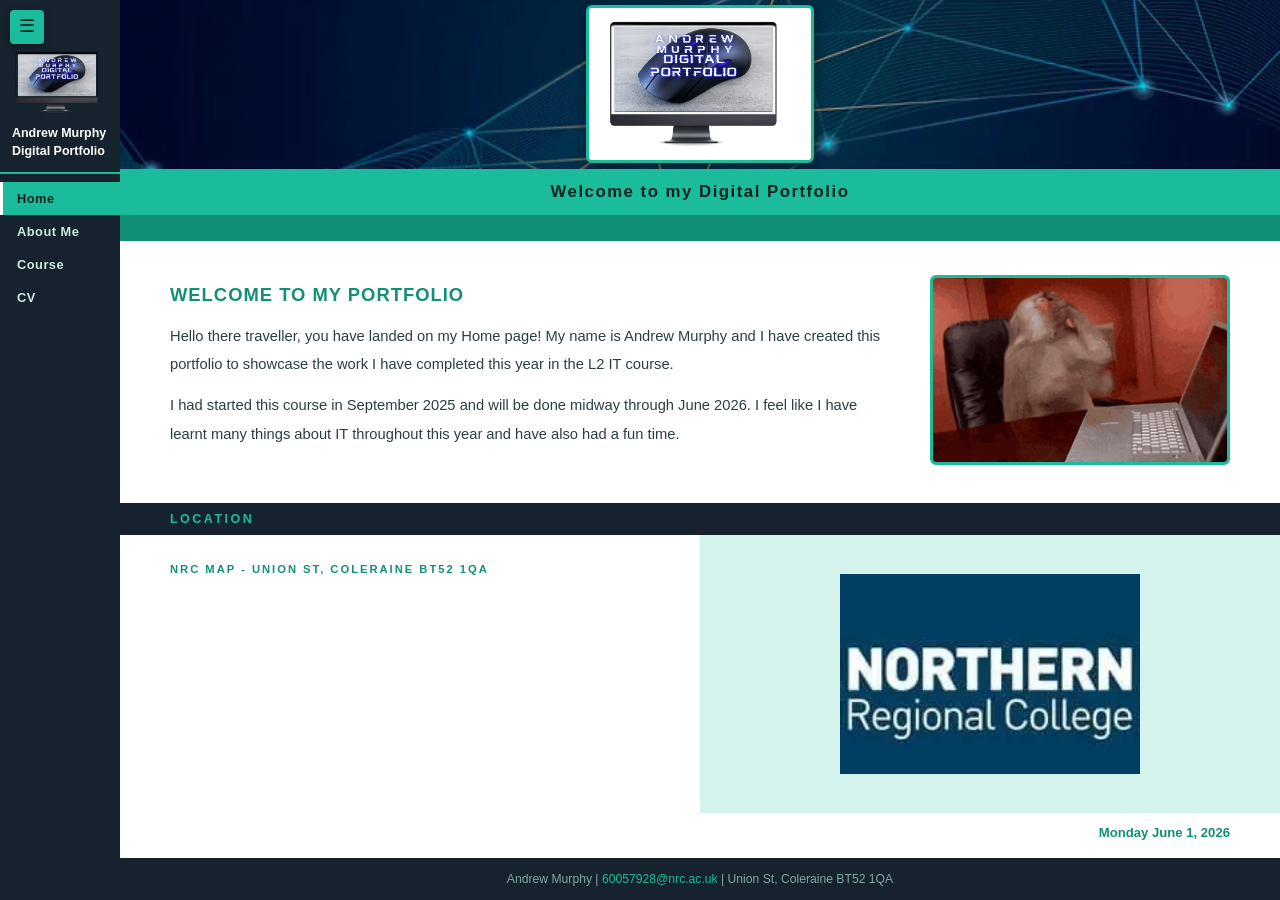
==== index.html @ 00db7c42 "upload final website" ====
<!DOCTYPE html>
<html lang="en">
<head>
  <meta charset="UTF-8" />
  <meta name="viewport" content="width=device-width, initial-scale=1.0" />
  <title>Andrew Murphy - Digital Portfolio</title>
  <link rel="stylesheet" href="assets/css/style.css" />
</head>
<body>

  <button id="sidebar-toggle" onclick="document.body.classList.toggle('nav-closed')" aria-label="Toggle menu">&#9776;</button>
  <div id="sidebar">
    <img class="side-logo" src="assets/images/logo.png" alt="Andrew Murphy Digital Portfolio" />
    <div class="side-title">Andrew Murphy Digital Portfolio</div>
    <nav>
      <a href="index.html" class="active">Home</a>
      <a href="about.html">About Me</a>
      <a href="course.html">Course</a>
      <a href="cv.html">CV</a>
    </nav>
  </div>

  <div id="page">

    <div class="banner">
      <div class="banner-logo-box">
        <img src="assets/images/logo.png" alt="Andrew Murphy Digital Portfolio"
             onerror="this.style.display='none';this.nextElementSibling.style.display='block';" />
        <span class="fallback">Andrew Murphy<br/>Digital Portfolio</span>
      </div>
    </div>

    <div class="page-title-bar">Welcome to my Digital Portfolio</div>

    <div class="marquee-bar">
      <span>
        Welcome to my Digital Portfolio &nbsp;|&nbsp; Andrew Murphy &nbsp;|&nbsp; ICT Student at NRC Coleraine &nbsp;|&nbsp; Passionate about Technology &nbsp;|&nbsp;
        Welcome to my Digital Portfolio &nbsp;|&nbsp; Andrew Murphy &nbsp;|&nbsp; ICT Student at NRC Coleraine &nbsp;|&nbsp; Passionate about Technology &nbsp;|&nbsp;
      </span>
    </div>

    <main>

      <div class="panel">
        <div class="home-split">
          <div>
            <h2>Welcome to my Portfolio</h2>
            <p>Hello there traveller, you have landed on my Home page! My name is Andrew Murphy
               and I have created this portfolio to showcase the work I have completed this year
               in the L2 IT course.</p>
            <p>I had started this course in September 2025 and will be done midway through
               June 2026. I feel like I have learnt many things about IT throughout this year
               and have also had a fun time.</p>
          </div>
          <div class="home-aside">
            <img src="assets/images/monkey-buisness.gif" alt="Andrew Murphy" />
          </div>
        </div>
      </div>

      <div class="subbar">Location</div>
      <div class="map-logo-row">
        <div class="cell">
          <div class="cell-label">NRC Map - Union St, Coleraine BT52 1QA</div>
          <iframe
            src="https://maps.google.com/maps?q=Northern+Regional+College,+Union+St,+Coleraine+BT52+1QA&output=embed"
            title="NRC Location" allowfullscreen loading="lazy">
          </iframe>
        </div>
        <div class="cell">
          <img src="assets/images/NRClogo.jpeg" alt="Northern Regional College" />
        </div>
      </div>
      <div class="home-date">Monday June 1, 2026</div>

    </main>

    <footer>
      Andrew Murphy | <a href="mailto:60057928@nrc.ac.uk">60057928@nrc.ac.uk</a> | Union St, Coleraine BT52 1QA
    </footer>

  </div>
</body>
</html>
---- assets/css/style.css ----
* {
  margin: 0;
  padding: 0;
  box-sizing: border-box;
}

:root {
  --side:    #16232e;   /* sidebar dark slate */
  --side2:   #1f3340;   /* hover */
  --teal:    #1abc9c;   /* primary accent */
  --teal-d:  #128f77;   /* darker teal */
  --teal-lt: #d4f3ec;   /* light teal tint */
  --bg:      #0d141a;   /* page black/dark */
  --pink:    #ff5fa2;   /* highlight (like Claire's pink ???) */
}

html, body { height: 100%; }

body {
  font-family: 'Segoe UI', Arial, sans-serif;
  display: flex;
  min-height: 100vh;
  background: var(--bg);
  overflow-x: hidden;
}

/* ════════ SIDEBAR ════════ */
#sidebar {
  position: fixed;
  top: 0;
  left: 0;
  width: 120px;
  min-height: 100vh;
  background: var(--side);
  display: flex;
  flex-direction: column;
  padding: 48px 0 0;
  z-index: 100;
  transition: transform 0.25s ease;
}

#sidebar .side-logo {
  width: calc(100% - 16px);
  margin: 0 8px 8px;
  border-radius: 4px;
  display: block;
}

#sidebar .side-title {
  color: #fff;
  font-size: 0.78rem;
  font-weight: 700;
  line-height: 1.4;
  padding: 0 12px 12px;
  border-bottom: 2px solid var(--teal);
  margin-bottom: 8px;
}

/* Toggle button */
#sidebar-toggle {
  position: fixed;
  top: 10px;
  left: 10px;
  z-index: 200;
  width: 34px;
  height: 34px;
  background: var(--teal);
  color: #07241d;
  border: none;
  border-radius: 4px;
  font-size: 1.1rem;
  line-height: 1;
  cursor: pointer;
  box-shadow: 0 2px 6px rgba(0,0,0,0.4);
  transition: left 0.25s ease;
}

#sidebar-toggle:hover { background: var(--teal-d); color: #fff; }

/* Collapsed state */
body.nav-closed #sidebar { transform: translateX(-100%); }
body.nav-closed #page    { margin-left: 0; }

#sidebar nav a {
  display: block;
  color: #cfe9e2;
  text-decoration: none;
  font-size: 0.8rem;
  font-weight: 600;
  letter-spacing: 0.5px;
  padding: 9px 14px;
  border-left: 3px solid transparent;
  transition: background 0.15s, border-color 0.15s;
}

#sidebar nav a:hover {
  background: var(--side2);
  border-left-color: var(--teal);
}

#sidebar nav a.active {
  background: var(--teal);
  color: #07241d;
  border-left-color: #fff;
  font-weight: 700;
}

/* ════════ PAGE WRAPPER ════════ */
#page {
  margin-left: 120px;
  flex: 1;
  min-width: 0;
  display: flex;
  flex-direction: column;
  min-height: 100vh;
  transition: margin-left 0.25s ease;
}

/* ════════ BANNER ════════ */
.banner {
  position: relative;
  width: 100%;
  height: 210px;
  background-image: url('../images/Banner.jpeg');
  background-size: cover;
  background-position: center;
  display: flex;
  align-items: center;
  justify-content: center;
  overflow: hidden;
}

.banner-logo-box {
  background: #fff;
  padding: 6px;
  text-align: center;
  border-radius: 6px;
  border: 3px solid var(--teal);
  box-shadow: 0 4px 16px rgba(0,0,0,0.45);
}

.banner-logo-box img {
  max-height: 140px;
  max-width: 230px;
  object-fit: contain;
  display: block;
  border-radius: 3px;
}

.banner-logo-box .fallback {
  display: none;
  color: #fff;
  font-weight: 700;
  letter-spacing: 2px;
  text-transform: uppercase;
  font-size: 0.85rem;
  line-height: 1.5;
}

/* ════════ PAGE TITLE STRIPE ════════ */
.page-title-bar {
  background: var(--teal);
  color: #07241d;
  padding: 13px 40px;
  font-size: 1.05rem;
  font-weight: 700;
  letter-spacing: 1.5px;
  text-align: center;
}

/* ════════ SCROLLING MARQUEE ════════ */
.marquee-bar {
  background: var(--teal-d);
  padding: 6px 0;
  overflow: hidden;
  white-space: nowrap;
  width: 100%;
}

.marquee-bar span {
  display: inline-block;
  animation: scroll-left 25s linear infinite;
  font-size: 0.85rem;
  font-weight: 600;
  color: #eafff9;
  letter-spacing: 1px;
  transform: translateX(100vw);
}

@keyframes scroll-left {
  0%   { transform: translateX(100vw); }
  100% { transform: translateX(-100%); }
}

/* ════════ MAIN ════════ */
main { flex: 1; background: var(--bg); }

/* Panels */
.panel       { background: #fff;       padding: 34px 50px; }
.panel-tint  { background: var(--teal-lt); padding: 34px 50px; }
.panel-dark  { background: #15212b;    padding: 34px 50px; }

/* Section subheading bar */
.subbar {
  background: var(--side);
  color: var(--teal);
  font-size: 0.78rem;
  font-weight: 700;
  letter-spacing: 2.5px;
  text-transform: uppercase;
  padding: 9px 50px;
}

/* ════════ HOME ════════ */
.home-split {
  display: grid;
  grid-template-columns: 1fr 300px;
  gap: 40px;
  align-items: center;
}

.home-split h2 {
  font-size: 1.15rem;
  color: var(--teal-d);
  text-transform: uppercase;
  letter-spacing: 1px;
  margin-bottom: 16px;
}

.home-split p {
  font-size: 0.92rem;
  line-height: 1.95;
  color: #2c3e44;
  margin-bottom: 12px;
}

.home-aside img {
  width: 100%;
  height: 190px;
  object-fit: cover;
  border-radius: 6px;
  border: 3px solid var(--teal);
}

/* Map + logo row */
.map-logo-row {
  display: grid;
  grid-template-columns: 1fr 1fr;
}

.map-logo-row .cell {
  padding: 28px 50px;
  display: flex;
  flex-direction: column;
  background: #fff;
}

.map-logo-row .cell + .cell {
  align-items: center;
  justify-content: center;
  background: var(--teal-lt);
}

.map-logo-row .cell-label {
  font-size: 0.7rem;
  letter-spacing: 2px;
  text-transform: uppercase;
  color: var(--teal-d);
  font-weight: 700;
  margin-bottom: 10px;
}

.map-logo-row .cell iframe {
  width: 100%;
  height: 200px;
  border: none;
  border-radius: 4px;
}

.map-logo-row .cell img {
  width: 100%;
  max-width: 420px;
  height: 200px;
  object-fit: contain;
}

.home-date {
  text-align: right;
  padding: 12px 50px 18px;
  font-size: 0.82rem;
  font-weight: 700;
  color: var(--teal-d);
  background: #fff;
}

/* ════════ ABOUT ════════ */
.about-grid {
  display: grid;
  grid-template-columns: 220px 1fr;
  gap: 40px;
  align-items: start;
}

.photo-circle {
  width: 180px;
  height: 180px;
  border-radius: 50%;
  background: #000;
  border: 4px solid var(--teal);
  margin: 0 auto;
  overflow: hidden;
  display: flex;
  align-items: center;
  justify-content: center;
}

.photo-circle img {
  width: 100%;
  height: 100%;
  object-fit: cover;
}

.about-caption {
  text-align: center;
  margin-top: 12px;
  font-size: 0.75rem;
  letter-spacing: 1.5px;
  text-transform: uppercase;
  color: var(--teal-d);
  font-weight: 700;
}

.about-info p {
  font-size: 0.95rem;
  line-height: 2.1;
  color: #2c3e44;
}

.about-info .hl { color: inherit; font-weight: 400; }

/* Video block (embed) */
.video-section {
  background: #15212b;
  padding: 30px 50px;
}

.video-section .vlabel {
  color: var(--teal);
  font-size: 0.78rem;
  font-weight: 700;
  letter-spacing: 2.5px;
  text-transform: uppercase;
  margin-bottom: 14px;
}

.video-frame {
  position: relative;
  width: 100%;
  max-width: 700px;
  aspect-ratio: 16 / 9;
}

.video-frame iframe {
  position: absolute;
  inset: 0;
  width: 100%;
  height: 100%;
  border: none;
  border-radius: 6px;
}

/* ════════ COURSE ════════ */
.course-intro h2 {
  font-size: 1.05rem;
  color: var(--teal-d);
  text-transform: uppercase;
  letter-spacing: 1px;
  margin-bottom: 14px;
}

.course-intro p {
  font-size: 0.92rem;
  line-height: 1.9;
  color: #2c3e44;
  margin-bottom: 10px;
}

.course-intro .hl { color: inherit; font-weight: 400; }

.units-grid {
  display: grid;
  grid-template-columns: repeat(auto-fill, minmax(190px, 1fr));
  gap: 12px;
}

.unit-chip {
  background: rgba(26,188,156,0.12);
  border: 1px solid var(--teal);
  color: #d4f3ec;
  border-radius: 4px;
  padding: 12px 16px;
  font-size: 0.78rem;
  font-weight: 700;
  letter-spacing: 1.5px;
  text-transform: uppercase;
}

.work-grid {
  display: grid;
  grid-template-columns: 1fr 1fr 1fr;
  gap: 22px;
}

.work-card {
  display: block;
  text-decoration: none;
  background: #fff;
  border-radius: 6px;
  overflow: hidden;
  box-shadow: 0 2px 8px rgba(0,0,0,0.18);
  transition: transform 0.2s, box-shadow 0.2s;
  cursor: pointer;
}

.work-card:hover {
  transform: translateY(-4px);
  box-shadow: 0 8px 20px rgba(0,0,0,0.28);
}

.work-card img {
  width: 100%;
  height: 130px;
  object-fit: cover;
  display: block;
}

.work-card .foot {
  padding: 12px 14px;
  text-align: center;
}

.work-card .foot h4 {
  font-size: 0.76rem;
  text-transform: uppercase;
  letter-spacing: 1px;
  color: var(--side);
  margin-bottom: 8px;
}

.work-card .booklet-btn {
  display: inline-block;
  background: var(--teal);
  color: #07241d;
  padding: 5px 16px;
  border-radius: 3px;
  font-size: 0.72rem;
  font-weight: 700;
  letter-spacing: 1px;
  text-transform: uppercase;
  transition: background 0.2s, color 0.2s;
}

.work-card:hover .booklet-btn { background: var(--teal-d); color: #fff; }

/* ════════ CV ════════ */
.cv-outer {
  background: var(--bg);
  padding: 40px 50px;
  display: flex;
  justify-content: center;
}

.cv-paper {
  background: #fafdfb;
  width: 100%;
  max-width: 720px;
  padding: 46px 52px;
  box-shadow: 0 4px 28px rgba(0,0,0,0.5);
  border-top: 6px solid var(--teal);
}

.cv-paper .cv-name {
  font-size: 2rem;
  font-weight: 700;
  color: var(--side);
  letter-spacing: 3px;
  text-transform: uppercase;
}

.cv-paper .cv-sub {
  color: var(--teal-d);
  font-size: 0.8rem;
  letter-spacing: 2px;
  text-transform: uppercase;
  margin: 4px 0 22px;
}

.cv-row {
  display: grid;
  grid-template-columns: 130px 1fr;
  gap: 14px;
  padding: 16px 0;
  border-top: 1px solid #d8ece7;
}

.cv-row:first-of-type { border-top: none; }

.cv-lbl {
  font-size: 0.72rem;
  font-weight: 700;
  letter-spacing: 1.5px;
  text-transform: uppercase;
  color: var(--teal-d);
  padding-top: 2px;
}

.cv-val { font-size: 0.86rem; line-height: 1.7; color: #2c3e44; }
.cv-val strong { display: block; color: var(--side); font-size: 0.9rem; }

.cv-val ul {
  list-style: none;
  padding: 0;
  display: grid;
  grid-template-columns: 1fr 1fr;
  gap: 4px 20px;
}


.cv-2col {
  display: grid;
  grid-template-columns: 1fr 1fr;
  gap: 4px 22px;
}

/* ════════ FOOTER ════════ */
footer {
  background: var(--side);
  color: #7fa8a0;
  text-align: center;
  padding: 14px;
  font-size: 0.76rem;
  margin-top: auto;
}

footer a { color: var(--teal); text-decoration: none; }
footer a:hover { text-decoration: underline; }

/* ════════ RESPONSIVE ════════ */
@media (max-width: 820px) {
  #sidebar { width: 86px; }
  #page { margin-left: 86px; }
  .banner { justify-content: center; padding-right: 0; }
  .home-split, .map-logo-row, .about-grid, .work-grid { grid-template-columns: 1fr; }
  .cv-row { grid-template-columns: 1fr; gap: 4px; }
  .cv-val ul, .cv-2col { grid-template-columns: 1fr; }
}
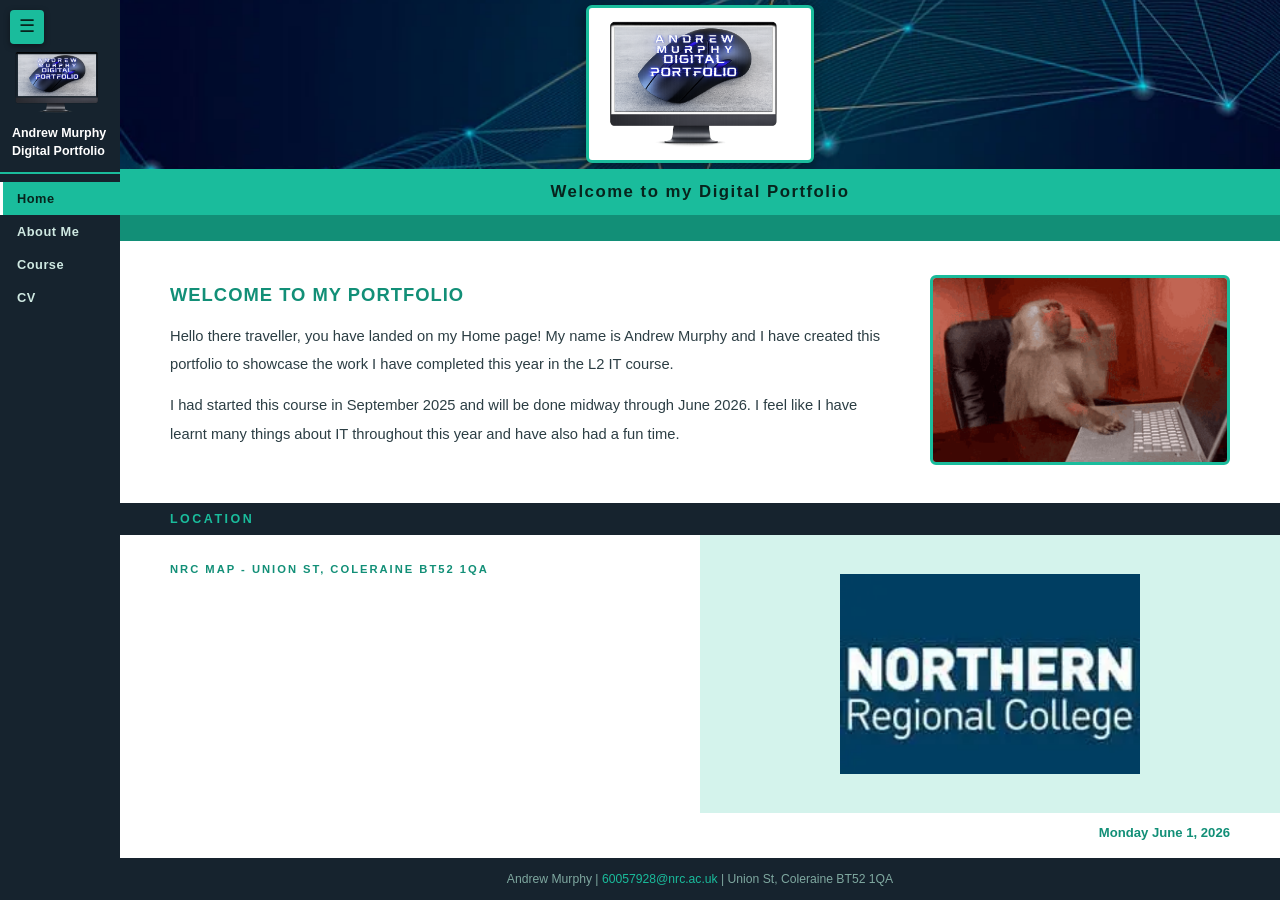
==== commit 518f5021: "update marquee text to Welcome to my digital portfolio on all pages" ====
--- a/index.html
+++ b/index.html
@@ -33,10 +33,7 @@
     <div class="page-title-bar">Welcome to my Digital Portfolio</div>
 
     <div class="marquee-bar">
-      <span>
-        Welcome to my Digital Portfolio &nbsp;|&nbsp; Andrew Murphy &nbsp;|&nbsp; ICT Student at NRC Coleraine &nbsp;|&nbsp; Passionate about Technology &nbsp;|&nbsp;
-        Welcome to my Digital Portfolio &nbsp;|&nbsp; Andrew Murphy &nbsp;|&nbsp; ICT Student at NRC Coleraine &nbsp;|&nbsp; Passionate about Technology &nbsp;|&nbsp;
-      </span>
+      <span>Welcome to my digital portfolio &nbsp;&nbsp;&nbsp;&nbsp;&nbsp;&nbsp; Welcome to my digital portfolio &nbsp;&nbsp;&nbsp;&nbsp;&nbsp;&nbsp; Welcome to my digital portfolio &nbsp;&nbsp;&nbsp;&nbsp;&nbsp;&nbsp;</span>
     </div>
 
     <main>
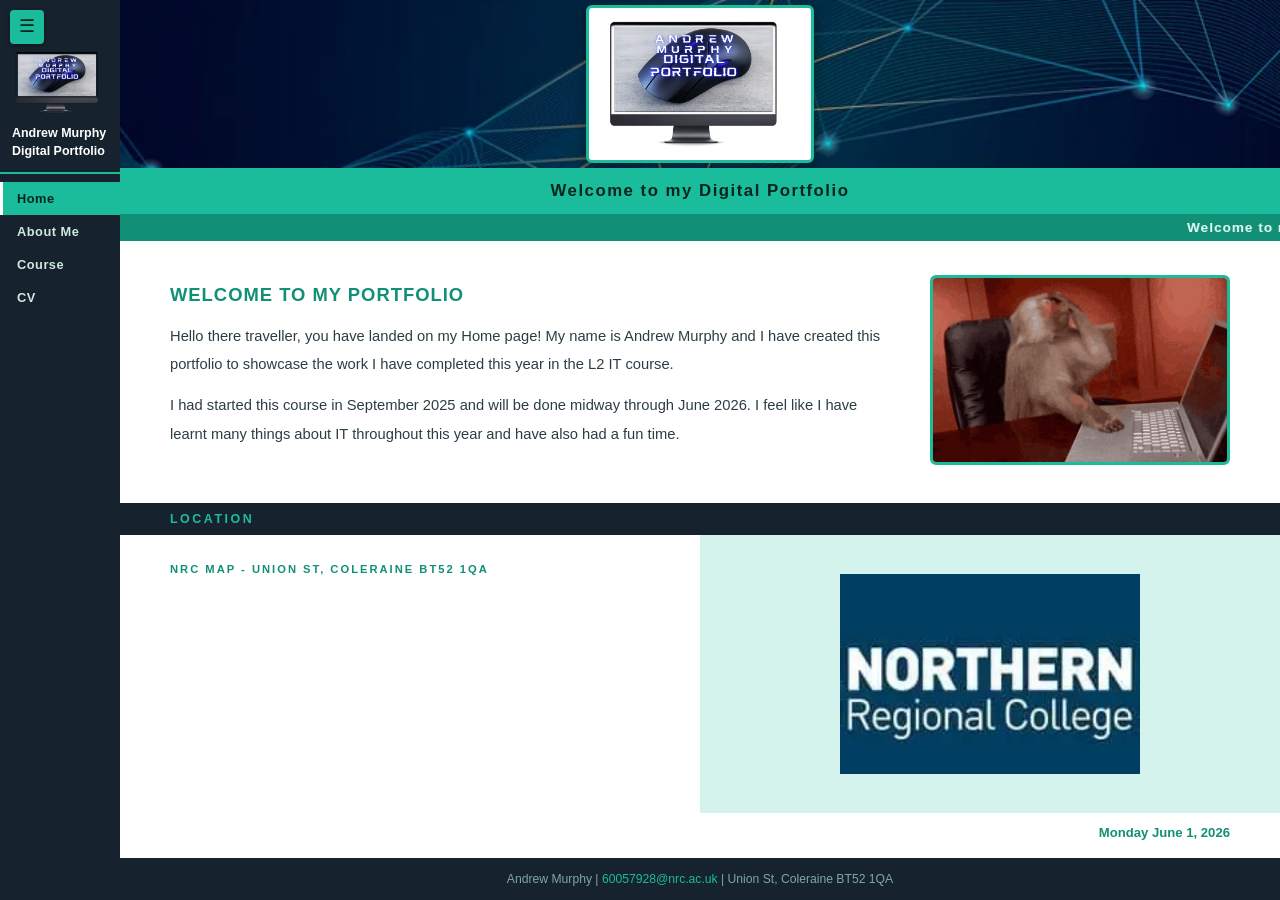
==== commit 3ca8756f: "fix marquee on all pages" ====
--- a/index.html
+++ b/index.html
@@ -33,7 +33,7 @@
     <div class="page-title-bar">Welcome to my Digital Portfolio</div>
 
     <div class="marquee-bar">
-      <span>Welcome to my digital portfolio &nbsp;&nbsp;&nbsp;&nbsp;&nbsp;&nbsp; Welcome to my digital portfolio &nbsp;&nbsp;&nbsp;&nbsp;&nbsp;&nbsp; Welcome to my digital portfolio &nbsp;&nbsp;&nbsp;&nbsp;&nbsp;&nbsp;</span>
+      <marquee>Welcome to my digital portfolio</marquee>
     </div>
 
     <main>
--- a/assets/css/style.css
+++ b/assets/css/style.css
@@ -177,19 +177,11 @@
   width: 100%;
 }
 
-.marquee-bar span {
-  display: inline-block;
-  animation: scroll-left 25s linear infinite;
+.marquee-bar marquee {
   font-size: 0.85rem;
   font-weight: 600;
   color: #eafff9;
   letter-spacing: 1px;
-  transform: translateX(100vw);
-}
-
-@keyframes scroll-left {
-  0%   { transform: translateX(100vw); }
-  100% { transform: translateX(-100%); }
 }
 
 /* ════════ MAIN ════════ */
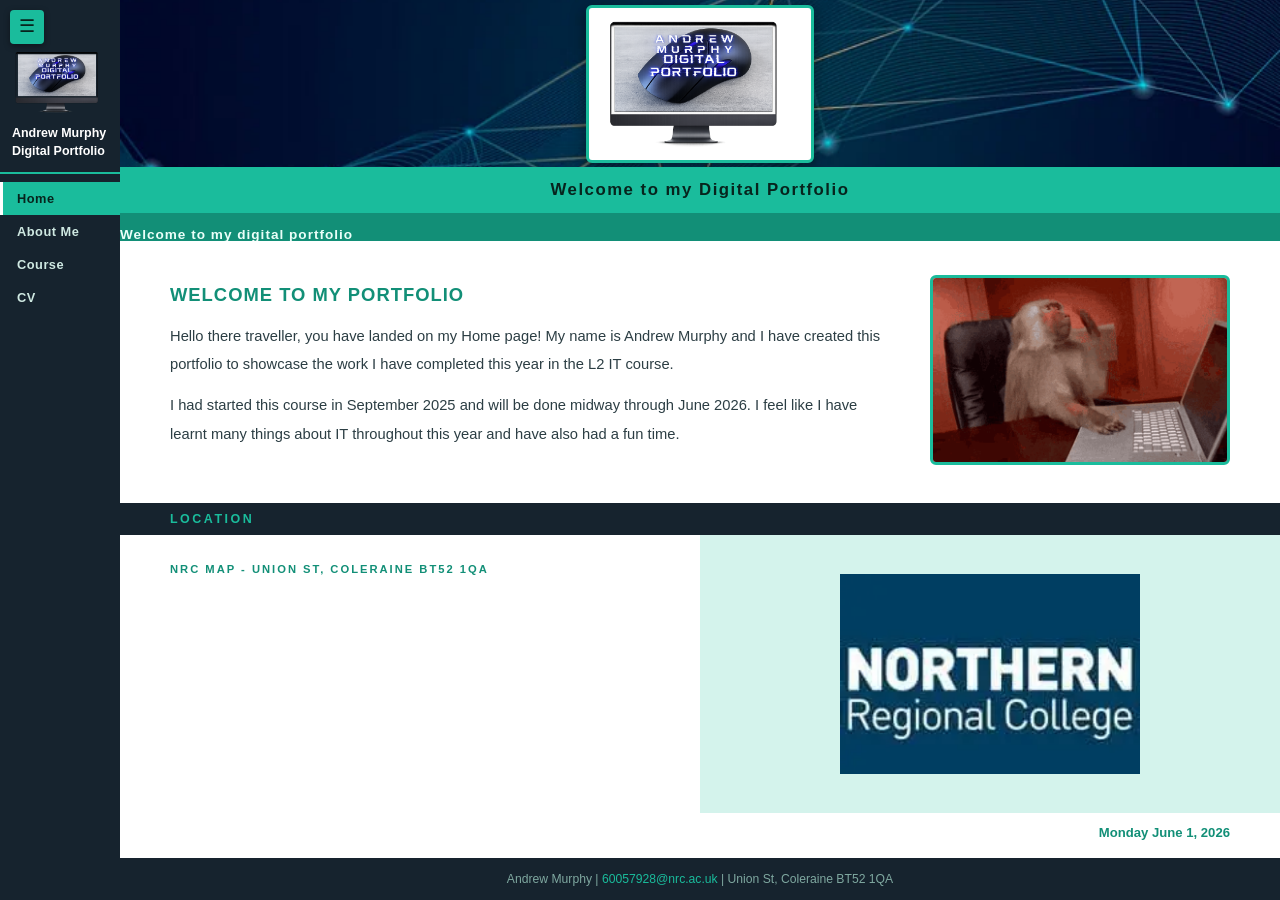
==== commit 2ee3fb26: "fix marquee to single scrolling text" ====
--- a/index.html
+++ b/index.html
@@ -33,7 +33,7 @@
     <div class="page-title-bar">Welcome to my Digital Portfolio</div>
 
     <div class="marquee-bar">
-      <marquee>Welcome to my digital portfolio</marquee>
+      <span>Welcome to my digital portfolio</span>
     </div>
 
     <main>
--- a/assets/css/style.css
+++ b/assets/css/style.css
@@ -175,13 +175,23 @@
   overflow: hidden;
   white-space: nowrap;
   width: 100%;
-}
-
-.marquee-bar marquee {
+  position: relative;
+  height: 2rem;
+}
+
+.marquee-bar span {
+  position: absolute;
   font-size: 0.85rem;
   font-weight: 600;
   color: #eafff9;
   letter-spacing: 1px;
+  line-height: 2rem;
+  animation: scroll-left 12s linear infinite;
+}
+
+@keyframes scroll-left {
+  0%   { left: 100%; }
+  100% { left: -20%; }
 }
 
 /* ════════ MAIN ════════ */
